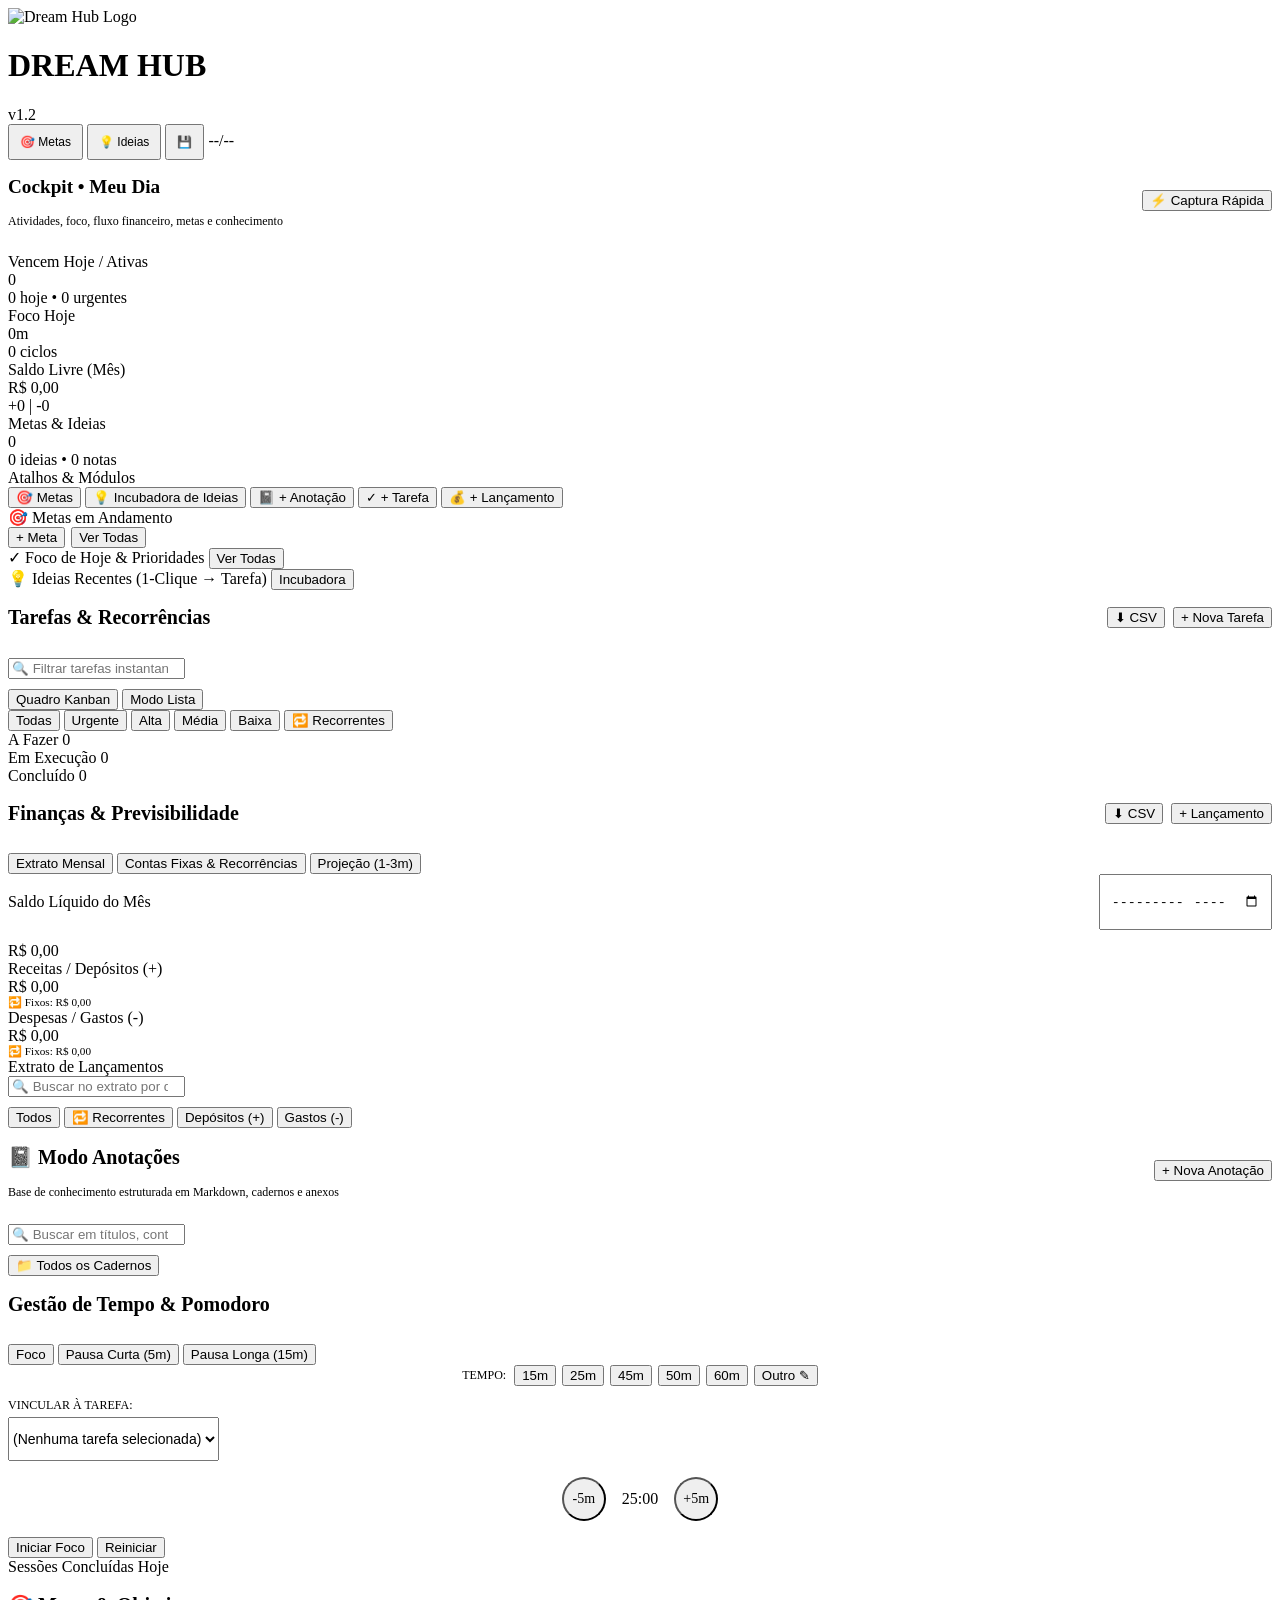
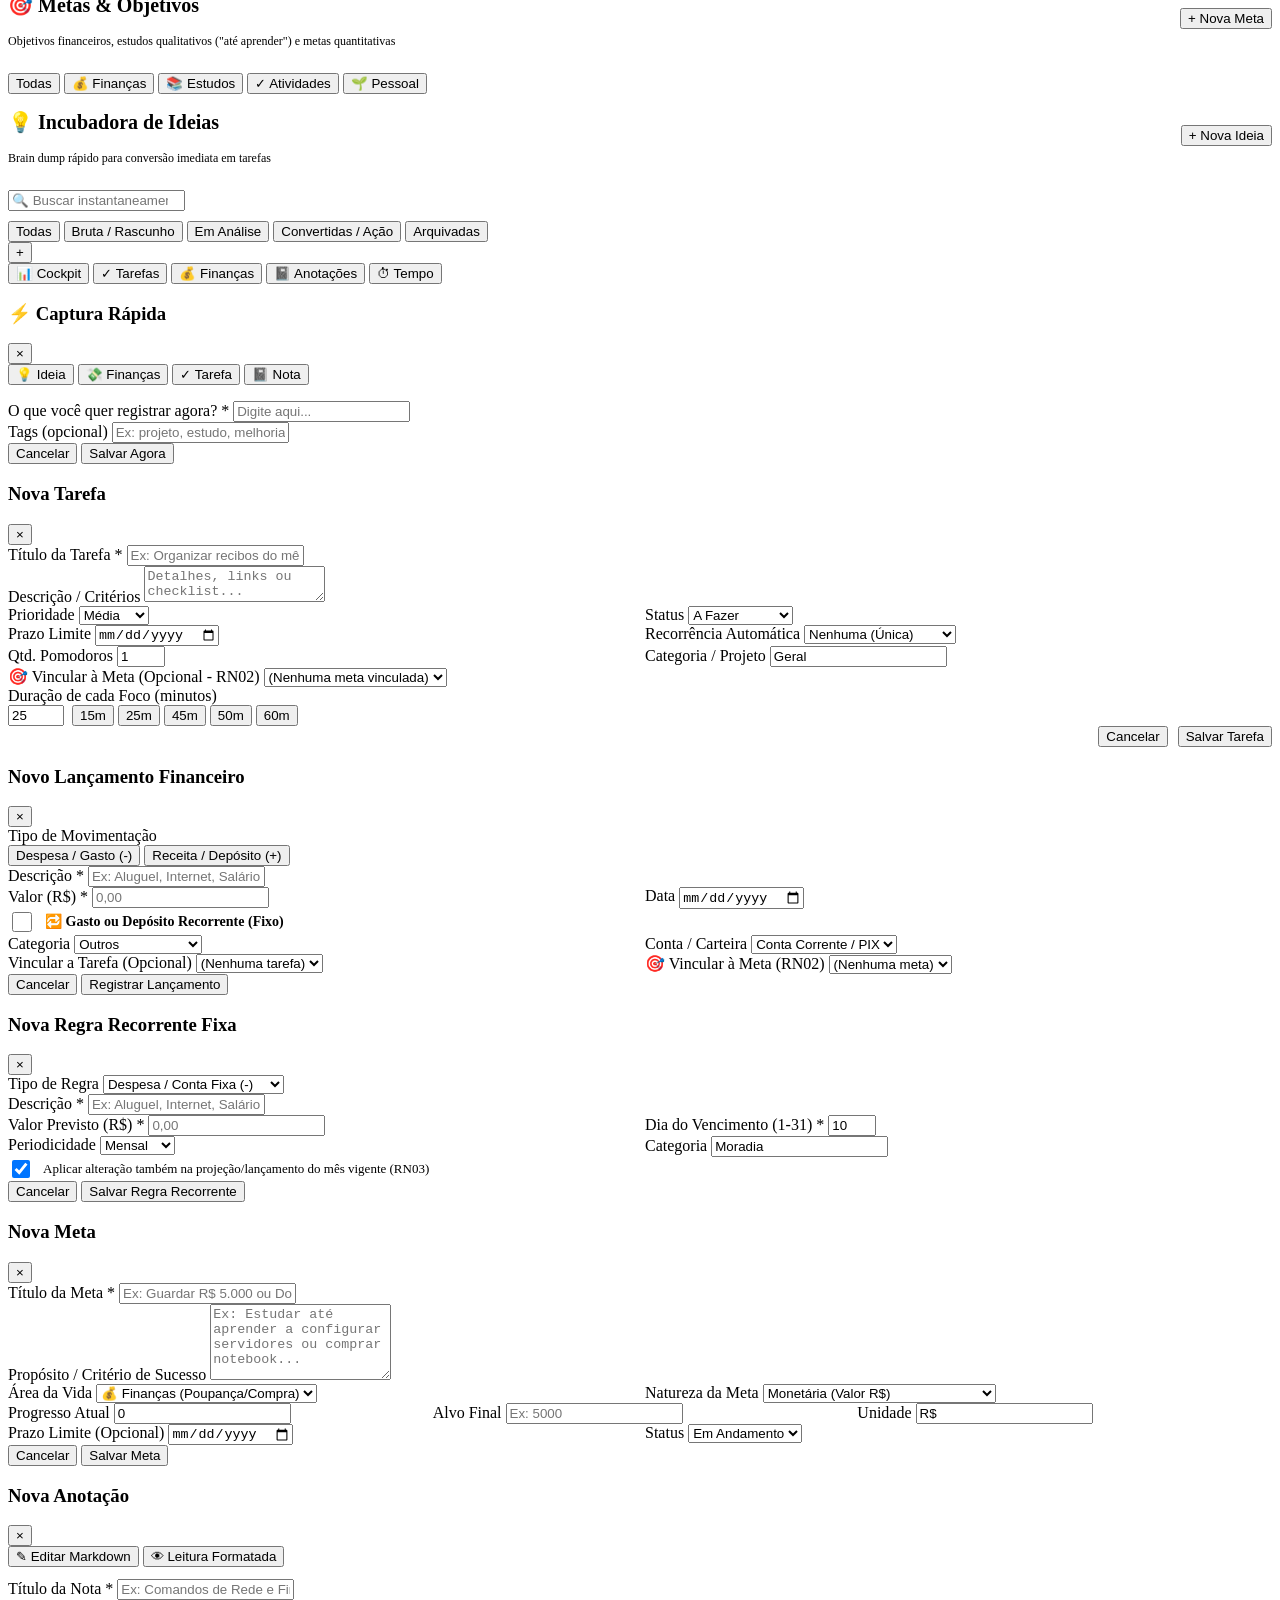
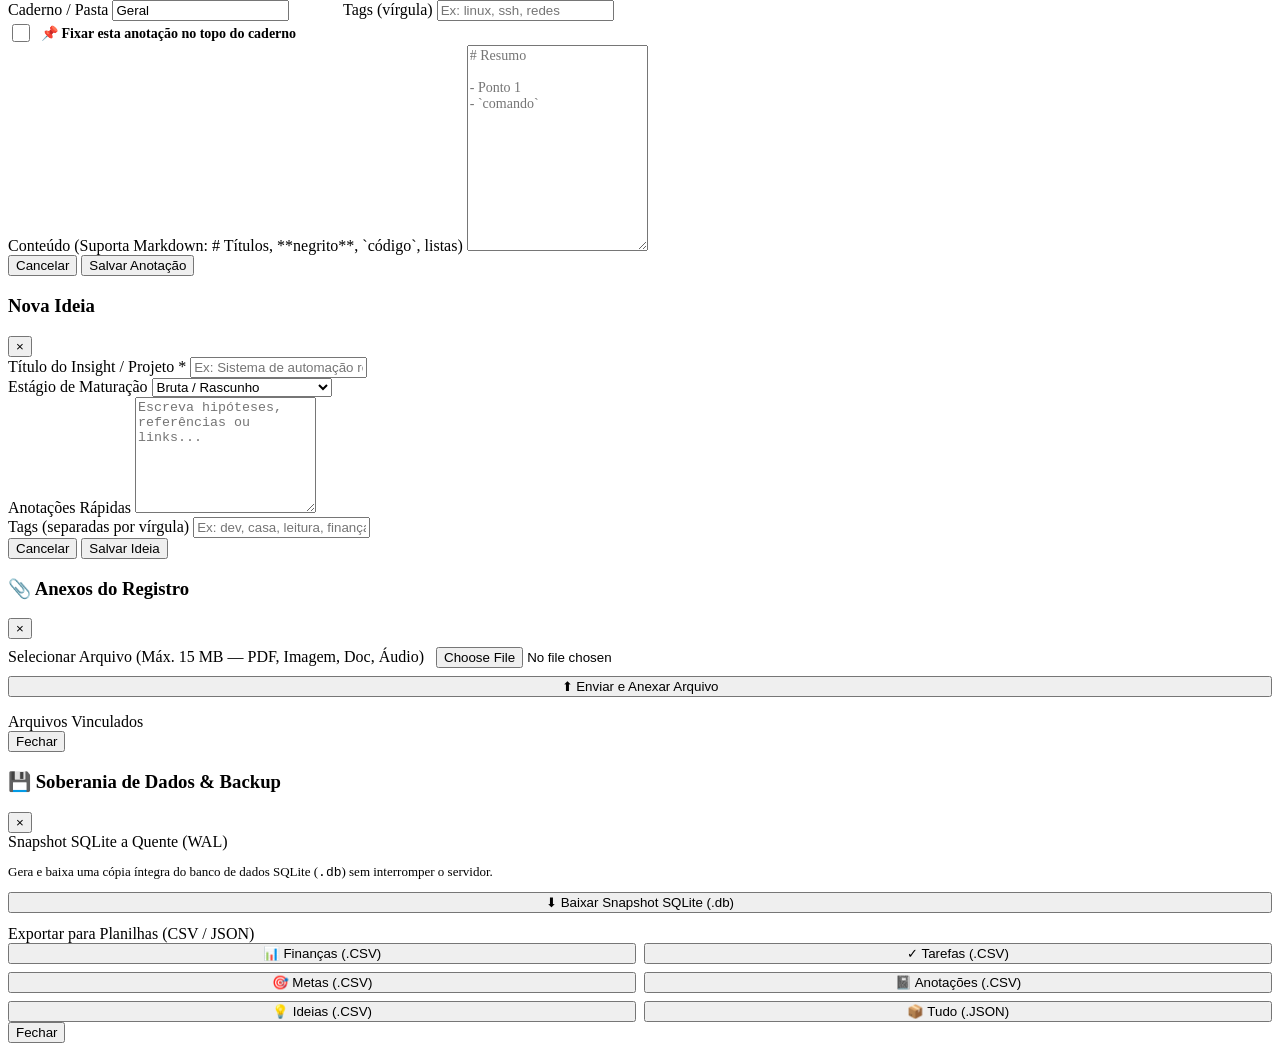
==== 1.2/frontend/index.html @ e822cb33 "feat: add Dream Hub v1.2.0 (Attachments, Goals, Notes Knowledge Base, Recurring Rules & 3m Cashflow " ====
<!DOCTYPE html>
<html lang="pt-BR">
<head>
  <meta charset="UTF-8">
  <meta name="viewport" content="width=device-width, initial-scale=1.0, maximum-scale=1.0, user-scalable=no, viewport-fit=cover">
  <title>Dream Hub v1.2 - Cockpit Pessoal</title>
  <link rel="manifest" href="/manifest.webmanifest">
  <meta name="theme-color" content="#000000">
  <meta name="description" content="Plataforma Local-First para Tarefas, Tempo, Finanças, Metas, Anotações e Ideias">
  <link rel="icon" type="image/svg+xml" href="/icons/icon.svg">
  <link rel="stylesheet" href="/css/style.css">
</head>
<body>

  <!-- Toast Notification -->
  <div id="toast-notification" class="toast-notification" role="status" aria-live="polite"></div>

  <!-- Top App Header -->
  <header class="app-header">
    <div class="brand-area" style="cursor:pointer;" onclick="App.navigateTo('overview')">
      <img src="/icons/icon.svg" alt="Dream Hub Logo" class="brand-logo">
      <h1 class="brand-title">DREAM HUB</h1>
      <span class="version-pill">v1.2</span>
    </div>
    <div class="header-status">
      <button class="btn btn-secondary btn-sm" style="min-height:36px; padding:0 10px; font-size:0.75rem;" onclick="App.navigateTo('goals')" title="Metas e Objetivos">🎯 Metas</button>
      <button class="btn btn-secondary btn-sm" style="min-height:36px; padding:0 10px; font-size:0.75rem;" onclick="App.navigateTo('ideas')" title="Incubadora de Ideias">💡 Ideias</button>
      <button class="btn btn-secondary btn-sm" style="min-height:36px; padding:0 10px; font-size:0.75rem;" onclick="App.openSystemModal()" title="Backup a quente e exportação CSV/JSON">💾</button>
      <span class="status-dot" id="status-indicator" title="Conexão com servidor local ativa"></span>
      <span class="date-display" id="header-date">--/--</span>
    </div>
  </header>

  <!-- Main Container -->
  <main class="main-content">

    <!-- 1. COCKPIT UNIFICADO "MEU DIA" -->
    <section id="view-overview" class="view-section active">
      <div style="display:flex; justify-content:space-between; align-items:center; margin-bottom:12px; gap:8px; flex-wrap:wrap;">
        <div>
          <h2 style="font-size:1.2rem; font-weight:700;">Cockpit • Meu Dia</h2>
          <p style="font-size:0.75rem; color:var(--text-muted);">Atividades, foco, fluxo financeiro, metas e conhecimento</p>
        </div>
        <button class="btn btn-primary btn-sm" onclick="App.openQuickCaptureModal()">⚡ Captura Rápida</button>
      </div>

      <div class="metrics-grid">
        <div class="metric-card metric-tasks" onclick="App.navigateTo('tasks')">
          <div class="metric-label">Vencem Hoje / Ativas</div>
          <div class="metric-value" id="ov-pending-tasks">0</div>
          <div class="metric-sub" id="ov-urgent-tasks">0 hoje • 0 urgentes</div>
        </div>
        <div class="metric-card metric-time" onclick="App.navigateTo('time')">
          <div class="metric-label">Foco Hoje</div>
          <div class="metric-value" id="ov-focus-min">0m</div>
          <div class="metric-sub" id="ov-focus-sessions">0 ciclos</div>
        </div>
        <div class="metric-card metric-finance" onclick="App.navigateTo('finance')">
          <div class="metric-label">Saldo Livre (Mês)</div>
          <div class="metric-value" id="ov-balance">R$ 0,00</div>
          <div class="metric-sub" id="ov-finance-flow">+0 | -0</div>
        </div>
        <div class="metric-card metric-ideas" onclick="App.navigateTo('goals')">
          <div class="metric-label">Metas & Ideias</div>
          <div class="metric-value" id="ov-goals-count">0</div>
          <div class="metric-sub" id="ov-ideas-sub">0 ideias • 0 notas</div>
        </div>
      </div>

      <!-- Quick Action Shortcuts (Includes Goals & Ideas per Section 6.1) -->
      <div class="card">
        <div class="card-title">Atalhos & Módulos</div>
        <div class="actions-bar" style="margin-bottom:0;">
          <button class="btn btn-goals btn-sm" onclick="App.navigateTo('goals')">🎯 Metas</button>
          <button class="btn btn-ideas btn-sm" onclick="App.navigateTo('ideas')">💡 Incubadora de Ideias</button>
          <button class="btn btn-notes btn-sm" onclick="App.openNoteModal()">📓 + Anotação</button>
          <button class="btn btn-tasks btn-sm" onclick="App.openTaskModal()">✓ + Tarefa</button>
          <button class="btn btn-finance btn-sm" onclick="App.openFinanceModal()">💰 + Lançamento</button>
        </div>
      </div>

      <!-- Active Goals Progress Card ([RF02], [RF03]) -->
      <div class="card">
        <div class="card-title">
          <span>🎯 Metas em Andamento</span>
          <div style="display:flex; gap:6px;">
            <button class="btn btn-goals btn-sm" onclick="App.openGoalModal()">+ Meta</button>
            <button class="btn btn-secondary btn-sm" onclick="App.navigateTo('goals')">Ver Todas</button>
          </div>
        </div>
        <div id="ov-goals-list">
          <div class="skeleton"></div>
        </div>
      </div>

      <!-- Tasks Due Today & Urgent Priorities -->
      <div class="card">
        <div class="card-title">
          <span>✓ Foco de Hoje & Prioridades</span>
          <button class="btn btn-secondary btn-sm" onclick="App.navigateTo('tasks')">Ver Todas</button>
        </div>
        <div id="ov-urgent-list">
          <div class="skeleton"></div>
          <div class="skeleton"></div>
        </div>
      </div>

      <!-- Recent Ideas for 1-Click Conversion -->
      <div class="card">
        <div class="card-title">
          <span>💡 Ideias Recentes (1-Clique → Tarefa)</span>
          <button class="btn btn-secondary btn-sm" onclick="App.navigateTo('ideas')">Incubadora</button>
        </div>
        <div id="ov-recent-ideas">
          <div class="skeleton"></div>
        </div>
      </div>
    </section>

    <!-- 2. TAREFAS E RECORRÊNCIAS (TASKS) -->
    <section id="view-tasks" class="view-section">
      <div style="display:flex; justify-content:space-between; align-items:center; margin-bottom:12px; gap:8px; flex-wrap:wrap;">
        <h2 style="font-size:1.25rem; font-weight:700;">Tarefas & Recorrências</h2>
        <div style="display:flex; gap:8px;">
          <button class="btn btn-secondary btn-sm" onclick="App.exportData('tasks', 'csv')" title="Exportar Tarefas em CSV">⬇ CSV</button>
          <button class="btn btn-tasks" onclick="App.openTaskModal()">+ Nova Tarefa</button>
        </div>
      </div>

      <div class="form-group" style="margin-bottom:10px;">
        <input type="search" id="tasks-search-input" class="form-input" placeholder="🔍 Filtrar tarefas instantaneamente por título, categoria ou nota..." oninput="App.searchTasksClientSide(this.value)">
      </div>

      <div class="view-switch">
        <button class="switch-btn active" id="btn-kanban-mode" onclick="App.setTaskMode('kanban')">Quadro Kanban</button>
        <button class="switch-btn" id="btn-list-mode" onclick="App.setTaskMode('list')">Modo Lista</button>
      </div>

      <div class="actions-bar" id="task-filter-bar">
        <button class="stage-pill active" onclick="App.filterTasks('priority', 'all', this)">Todas</button>
        <button class="stage-pill" onclick="App.filterTasks('priority', 'urgent', this)">Urgente</button>
        <button class="stage-pill" onclick="App.filterTasks('priority', 'high', this)">Alta</button>
        <button class="stage-pill" onclick="App.filterTasks('priority', 'medium', this)">Média</button>
        <button class="stage-pill" onclick="App.filterTasks('priority', 'low', this)">Baixa</button>
        <button class="stage-pill" onclick="App.filterTasks('priority', 'recurring', this)">🔁 Recorrentes</button>
      </div>

      <div id="tasks-kanban-container" class="kanban-board">
        <div class="kanban-col" id="col-todo">
          <div class="col-header">
            <span>A Fazer</span>
            <span class="col-count" id="count-todo">0</span>
          </div>
          <div class="col-tasks" id="tasks-list-todo"></div>
        </div>

        <div class="kanban-col" id="col-in_progress">
          <div class="col-header">
            <span>Em Execução</span>
            <span class="col-count" id="count-in_progress">0</span>
          </div>
          <div class="col-tasks" id="tasks-list-in_progress"></div>
        </div>

        <div class="kanban-col" id="col-done">
          <div class="col-header">
            <span>Concluído</span>
            <span class="col-count" id="count-done">0</span>
          </div>
          <div class="col-tasks" id="tasks-list-done"></div>
        </div>
      </div>

      <div id="tasks-flat-container" style="display:none;"></div>
    </section>

    <!-- 3. GESTÃO FINANCEIRA COM SUB-ABAS (Section 6.2: Extrato | Contas Fixas | Projeção) -->
    <section id="view-finance" class="view-section">
      <div style="display:flex; justify-content:space-between; align-items:center; margin-bottom:12px; gap:8px; flex-wrap:wrap;">
        <h2 style="font-size:1.25rem; font-weight:700;">Finanças & Previsibilidade</h2>
        <div style="display:flex; gap:8px;">
          <button class="btn btn-secondary btn-sm" onclick="App.exportData('finance', 'csv')">⬇ CSV</button>
          <button class="btn btn-finance" onclick="App.openFinanceModal()">+ Lançamento</button>
        </div>
      </div>

      <!-- Segmented Control Sub-Tabs (Section 6.2) -->
      <div class="view-switch">
        <button class="switch-btn active" id="fin-tab-extrato" onclick="App.setFinanceSubTab('extrato')">Extrato Mensal</button>
        <button class="switch-btn" id="fin-tab-recorrencias" onclick="App.setFinanceSubTab('recorrencias')">Contas Fixas & Recorrências</button>
        <button class="switch-btn" id="fin-tab-projecao" onclick="App.setFinanceSubTab('projecao')">Projeção (1-3m)</button>
      </div>

      <!-- SUB-ABA 1: EXTRATO MENSAL -->
      <div id="fin-subview-extrato">
        <div class="finance-balance-card">
          <div style="display:flex; justify-content:space-between; align-items:center; margin-bottom:12px;">
            <span class="balance-title">Saldo Líquido do Mês</span>
            <input type="month" id="finance-month-input" class="form-input" style="width:auto; min-height:44px; padding:4px 10px;" onchange="App.loadFinanceData()">
          </div>
          <div class="balance-amount" id="fin-net-balance">R$ 0,00</div>
          <div class="balance-flow">
            <div class="flow-col">
              <div class="flow-label">Receitas / Depósitos (+)</div>
              <div class="flow-val flow-income" id="fin-total-income">R$ 0,00</div>
              <div style="font-size:0.7rem; color:var(--text-muted);" id="fin-rec-income-sub">🔁 Fixos: R$ 0,00</div>
            </div>
            <div class="flow-col">
              <div class="flow-label">Despesas / Gastos (-)</div>
              <div class="flow-val flow-expense" id="fin-total-expense">R$ 0,00</div>
              <div style="font-size:0.7rem; color:var(--text-muted);" id="fin-rec-expense-sub">🔁 Fixos: R$ 0,00</div>
            </div>
          </div>
        </div>

        <div class="card" id="finance-breakdown-card" style="display:none;">
          <div class="card-title">Despesas por Categoria</div>
          <div id="fin-categories-list" style="display:flex; flex-direction:column; gap:8px;"></div>
        </div>

        <div class="card">
          <div class="card-title">Extrato de Lançamentos</div>
          <div class="form-group" style="margin-bottom:10px;">
            <input type="search" id="finance-search-input" class="form-input" placeholder="🔍 Buscar no extrato por descrição, categoria ou conta..." oninput="App.searchFinanceClientSide(this.value)">
          </div>
          <div class="actions-bar" id="finance-filter-bar">
            <button class="stage-pill active" onclick="App.filterFinance('all', this)">Todos</button>
            <button class="stage-pill" onclick="App.filterFinance('recurring', this)">🔁 Recorrentes</button>
            <button class="stage-pill" onclick="App.filterFinance('income', this)">Depósitos (+)</button>
            <button class="stage-pill" onclick="App.filterFinance('expense', this)">Gastos (-)</button>
          </div>
          <div id="finance-transactions-list">
            <div class="skeleton"></div>
          </div>
        </div>
      </div>

      <!-- SUB-ABA 2: CONTAS FIXAS & RECORRÊNCIAS ([RF05], [RF06]) -->
      <div id="fin-subview-recorrencias" style="display:none;">
        <div class="card">
          <div class="card-title">
            <span>🔁 Contratos & Regras Recorrentes</span>
            <button class="btn btn-finance btn-sm" onclick="App.openRecurringRuleModal()">+ Nova Regra Fixa</button>
          </div>
          <p style="font-size:0.8125rem; color:var(--text-secondary); margin-bottom:12px;">
            Visualize todas as contas fixas e depósitos recorrentes (mesmo com vencimento futuro no mês), edite valores/datas antecipadamente ou pause regras sem afetar o histórico passado.
          </p>
          <div id="fin-rules-list">
            <div class="skeleton"></div>
          </div>
        </div>
      </div>

      <!-- SUB-ABA 3: PROJEÇÃO DE CAIXA FUTURO ([RF07]) -->
      <div id="fin-subview-projecao" style="display:none;">
        <div class="card">
          <div class="card-title">
            <span>📈 Simulador de Fluxo de Caixa Futuro (D+30, D+60, D+90)</span>
            <button class="btn btn-secondary btn-sm" onclick="App.loadFinanceProjection()">Atualizar</button>
          </div>
          <p style="font-size:0.8125rem; color:var(--text-secondary); margin-bottom:12px;">
            Cálculo dinâmico: <strong>Receitas Previstas - Contas Fixas Agendadas = Saldo Livre Projetado</strong> para os próximos 3 meses.
          </p>
          <div id="fin-projection-container">
            <div class="skeleton"></div>
          </div>
        </div>
      </div>
    </section>

    <!-- 4. MODO ANOTAÇÕES / KNOWLEDGE BASE ([PONTO 3] / [RF04] / Section 6.3) -->
    <section id="view-notes" class="view-section">
      <div style="display:flex; justify-content:space-between; align-items:center; margin-bottom:12px; gap:8px; flex-wrap:wrap;">
        <div>
          <h2 style="font-size:1.25rem; font-weight:700;">📓 Modo Anotações</h2>
          <p style="font-size:0.75rem; color:var(--text-muted);">Base de conhecimento estruturada em Markdown, cadernos e anexos</p>
        </div>
        <button class="btn btn-notes" onclick="App.openNoteModal()">+ Nova Anotação</button>
      </div>

      <div class="form-group" style="margin-bottom:10px;">
        <input type="search" id="notes-search-input" class="form-input" placeholder="🔍 Buscar em títulos, conteúdo Markdown, pastas ou #tags..." oninput="App.searchNotesClientSide(this.value)">
      </div>

      <!-- Folder / Notebook Filter Bar -->
      <div class="actions-bar" id="notes-folder-bar">
        <button class="stage-pill active" onclick="App.filterNotesByFolder('all', this)">📁 Todos os Cadernos</button>
      </div>

      <div id="notes-list-container">
        <div class="skeleton"></div>
      </div>
    </section>

    <!-- 5. TEMPO & POMODORO (TIME) -->
    <section id="view-time" class="view-section">
      <div style="display:flex; justify-content:space-between; align-items:center; margin-bottom:12px;">
        <h2 style="font-size:1.25rem; font-weight:700;">Gestão de Tempo & Pomodoro</h2>
      </div>

      <div class="timer-container">
        <div class="timer-mode-selector">
          <button class="timer-mode-btn active" id="btn-mode-focus" onclick="App.setTimerMode('focus')">Foco</button>
          <button class="timer-mode-btn" id="btn-mode-short" onclick="App.setTimerMode('short_break')">Pausa Curta (5m)</button>
          <button class="timer-mode-btn" id="btn-mode-long" onclick="App.setTimerMode('long_break')">Pausa Longa (15m)</button>
        </div>

        <div id="focus-durations-bar" style="display:flex; gap:6px; flex-wrap:wrap; justify-content:center; align-items:center; margin-bottom:12px;">
          <span style="font-size:0.75rem; color:var(--text-muted); margin-right:2px;">TEMPO:</span>
          <button class="stage-pill" id="dur-pill-15" onclick="App.setCustomFocusDuration(15)">15m</button>
          <button class="stage-pill active" id="dur-pill-25" onclick="App.setCustomFocusDuration(25)">25m</button>
          <button class="stage-pill" id="dur-pill-45" onclick="App.setCustomFocusDuration(45)">45m</button>
          <button class="stage-pill" id="dur-pill-50" onclick="App.setCustomFocusDuration(50)">50m</button>
          <button class="stage-pill" id="dur-pill-60" onclick="App.setCustomFocusDuration(60)">60m</button>
          <button class="stage-pill" id="dur-pill-custom" onclick="App.promptCustomDuration()">Outro ✎</button>
        </div>

        <div class="timer-task-linked" style="width:100%; max-width:400px; margin-bottom:16px;">
          <div style="display:flex; justify-content:space-between; align-items:center; margin-bottom:4px;">
            <label for="timer-task-select" style="font-size:0.75rem; color:var(--text-muted);">VINCULAR À TAREFA:</label>
            <span id="timer-task-duration-badge" style="font-size:0.75rem; color:var(--accent-time); font-weight:600;"></span>
          </div>
          <select id="timer-task-select" class="form-select" style="min-height:44px; font-size:0.875rem;" onchange="App.onTaskSelectedForTimer(this.value)">
            <option value="">(Nenhuma tarefa selecionada)</option>
          </select>
        </div>

        <div style="display:flex; align-items:center; justify-content:center; gap:16px; margin: 4px 0 16px 0;">
          <button class="btn btn-secondary btn-sm" style="min-height:44px; min-width:44px; font-family:var(--font-mono); font-size:0.875rem; border-radius:50%;" title="Reduzir 5 minutos" onclick="App.adjustTimerDuration(-5)">-5m</button>
          <div class="timer-clock" id="timer-display" style="margin:0;">25:00</div>
          <button class="btn btn-secondary btn-sm" style="min-height:44px; min-width:44px; font-family:var(--font-mono); font-size:0.875rem; border-radius:50%;" title="Adicionar 5 minutos" onclick="App.adjustTimerDuration(5)">+5m</button>
        </div>

        <div class="timer-controls">
          <button class="btn btn-time" id="btn-timer-toggle" onclick="App.toggleTimer()">Iniciar Foco</button>
          <button class="btn btn-secondary" onclick="App.resetTimer()">Reiniciar</button>
        </div>
      </div>

      <div class="card">
        <div class="card-title">Sessões Concluídas Hoje</div>
        <div id="time-sessions-list">
          <div class="skeleton"></div>
        </div>
      </div>
    </section>

    <!-- 6. MÓDULO TRANSVERSAL DE METAS (GOALS & MILESTONES - [PONTO 2]) -->
    <section id="view-goals" class="view-section">
      <div style="display:flex; justify-content:space-between; align-items:center; margin-bottom:12px; gap:8px; flex-wrap:wrap;">
        <div>
          <h2 style="font-size:1.25rem; font-weight:700;">🎯 Metas & Objetivos</h2>
          <p style="font-size:0.75rem; color:var(--text-muted);">Objetivos financeiros, estudos qualitativos ("até aprender") e metas quantitativas</p>
        </div>
        <button class="btn btn-goals" onclick="App.openGoalModal()">+ Nova Meta</button>
      </div>

      <div class="actions-bar" id="goals-filter-bar">
        <button class="stage-pill active" onclick="App.filterGoals('all', this)">Todas</button>
        <button class="stage-pill" onclick="App.filterGoals('financas', this)">💰 Finanças</button>
        <button class="stage-pill" onclick="App.filterGoals('estudos', this)">📚 Estudos</button>
        <button class="stage-pill" onclick="App.filterGoals('atividades', this)">✓ Atividades</button>
        <button class="stage-pill" onclick="App.filterGoals('pessoal', this)">🌱 Pessoal</button>
      </div>

      <div id="goals-list-container">
        <div class="skeleton"></div>
      </div>
    </section>

    <!-- 7. INCUBADORA DE IDEIAS (IDEAS) -->
    <section id="view-ideas" class="view-section">
      <div style="display:flex; justify-content:space-between; align-items:center; margin-bottom:12px;">
        <div>
          <h2 style="font-size:1.25rem; font-weight:700;">💡 Incubadora de Ideias</h2>
          <p style="font-size:0.75rem; color:var(--text-muted);">Brain dump rápido para conversão imediata em tarefas</p>
        </div>
        <button class="btn btn-ideas" onclick="App.openIdeaModal()">+ Nova Ideia</button>
      </div>

      <div class="form-group" style="margin-bottom:10px;">
        <input type="search" id="ideas-search-input" class="form-input" placeholder="🔍 Buscar instantaneamente por ideias, notas ou #tags..." oninput="App.searchIdeas(this.value)">
      </div>

      <div class="ideas-filter-bar">
        <button class="stage-pill active" onclick="App.filterIdeas('all', this)">Todas</button>
        <button class="stage-pill" onclick="App.filterIdeas('raw', this)">Bruta / Rascunho</button>
        <button class="stage-pill" onclick="App.filterIdeas('evaluating', this)">Em Análise</button>
        <button class="stage-pill" onclick="App.filterIdeas('in_action', this)">Convertidas / Ação</button>
        <button class="stage-pill" onclick="App.filterIdeas('archived', this)">Arquivadas</button>
      </div>

      <div id="ideas-list-container">
        <div class="skeleton"></div>
      </div>
    </section>

  </main>

  <!-- Global Floating Action Button for Quick Capture -->
  <button class="fab-quick-capture" onclick="App.openQuickCaptureModal()" title="Captura Rápida" aria-label="Captura Rápida">+</button>

  <!-- Bottom Navigation Bar (Section 6.1: Cockpit | Tarefas | Finanças | Anotações | Tempo) -->
  <nav class="bottom-nav">
    <button class="nav-item nav-overview active" onclick="App.navigateTo('overview')">
      <span class="nav-icon">📊</span>
      <span class="nav-label">Cockpit</span>
    </button>
    <button class="nav-item nav-tasks" onclick="App.navigateTo('tasks')">
      <span class="nav-icon">✓</span>
      <span class="nav-label">Tarefas</span>
    </button>
    <button class="nav-item nav-finance" onclick="App.navigateTo('finance')">
      <span class="nav-icon">💰</span>
      <span class="nav-label">Finanças</span>
    </button>
    <button class="nav-item nav-notes" onclick="App.navigateTo('notes')">
      <span class="nav-icon">📓</span>
      <span class="nav-label">Anotações</span>
    </button>
    <button class="nav-item nav-time" onclick="App.navigateTo('time')">
      <span class="nav-icon">⏱</span>
      <span class="nav-label">Tempo</span>
    </button>
  </nav>

  <!-- ======================== MODALS ======================== -->

  <!-- Modal Global: Zero-Friction Quick Capture -->
  <div id="modal-quick-capture" class="modal-overlay">
    <div class="modal-container">
      <div class="modal-header">
        <h3 class="modal-title">⚡ Captura Rápida</h3>
        <button class="modal-close" onclick="App.closeModals()">&times;</button>
      </div>

      <div class="view-switch" style="margin-bottom:16px;">
        <button type="button" class="switch-btn active" id="qc-tab-idea" onclick="App.setQuickCaptureTab('idea')">💡 Ideia</button>
        <button type="button" class="switch-btn" id="qc-tab-finance" onclick="App.setQuickCaptureTab('finance')">💸 Finanças</button>
        <button type="button" class="switch-btn" id="qc-tab-task" onclick="App.setQuickCaptureTab('task')">✓ Tarefa</button>
        <button type="button" class="switch-btn" id="qc-tab-note" onclick="App.setQuickCaptureTab('note')">📓 Nota</button>
      </div>

      <form id="form-quick-capture" onsubmit="App.submitQuickCapture(event)">
        <div class="form-group">
          <label class="form-label" id="qc-main-label" for="qc-main-input">O que você quer registrar agora? *</label>
          <input type="text" id="qc-main-input" class="form-input" required placeholder="Digite aqui...">
        </div>

        <div id="qc-finance-fields" style="display:none;">
          <div style="display:grid; grid-template-columns:1fr 1fr; gap:10px;">
            <div class="form-group">
              <label class="form-label" for="qc-amount-input">Valor (R$) *</label>
              <input type="number" step="0.01" min="0.01" id="qc-amount-input" class="form-input" placeholder="0,00">
            </div>
            <div class="form-group">
              <label class="form-label" for="qc-fin-type">Tipo</label>
              <select id="qc-fin-type" class="form-select">
                <option value="expense" selected>Despesa / Gasto (-)</option>
                <option value="income">Depósito / Receita (+)</option>
              </select>
            </div>
          </div>
          <div class="recurring-box">
            <label style="display:flex; align-items:center; gap:10px; cursor:pointer; font-size:0.875rem; font-weight:600;">
              <input type="checkbox" id="qc-fin-recurring" style="width:20px; height:20px;">
              <span>🔁 Tornar este Gasto / Depósito Recorrente (Mensal)</span>
            </label>
          </div>
        </div>

        <div id="qc-task-fields" style="display:none;">
          <div style="display:grid; grid-template-columns:1fr 1fr; gap:10px;">
            <div class="form-group">
              <label class="form-label" for="qc-task-priority">Prioridade</label>
              <select id="qc-task-priority" class="form-select">
                <option value="high">Alta</option>
                <option value="medium" selected>Média</option>
                <option value="urgent">Urgente</option>
                <option value="low">Baixa</option>
              </select>
            </div>
            <div class="form-group">
              <label class="form-label" for="qc-task-recurrence">Recorrência</label>
              <select id="qc-task-recurrence" class="form-select">
                <option value="nenhuma" selected>Nenhuma</option>
                <option value="diaria">🔁 Diária</option>
                <option value="semanal">🔁 Semanal</option>
                <option value="mensal">🔁 Mensal</option>
              </select>
            </div>
          </div>
        </div>

        <div id="qc-note-fields" style="display:none;">
          <div class="form-group">
            <label class="form-label" for="qc-note-content">Conteúdo Markdown</label>
            <textarea id="qc-note-content" class="form-textarea" placeholder="Escreva sua anotação estruturada..."></textarea>
          </div>
        </div>

        <div id="qc-idea-fields">
          <div class="form-group">
            <label class="form-label" for="qc-idea-tags">Tags (opcional)</label>
            <input type="text" id="qc-idea-tags" class="form-input" placeholder="Ex: projeto, estudo, melhoria">
          </div>
        </div>

        <div class="modal-footer">
          <button type="button" class="btn btn-secondary" onclick="App.closeModals()">Cancelar</button>
          <button type="submit" class="btn btn-primary">Salvar Agora</button>
        </div>
      </form>
    </div>
  </div>

  <!-- Modal: Nova / Editar Tarefa -->
  <div id="modal-task" class="modal-overlay">
    <div class="modal-container">
      <div class="modal-header">
        <h3 class="modal-title" id="modal-task-title">Nova Tarefa</h3>
        <button class="modal-close" onclick="App.closeModals()">&times;</button>
      </div>
      <form id="form-task" onsubmit="App.saveTask(event)">
        <input type="hidden" id="task-id">
        <div class="form-group">
          <label class="form-label" for="task-title-input">Título da Tarefa *</label>
          <input type="text" id="task-title-input" class="form-input" required placeholder="Ex: Organizar recibos do mês">
        </div>
        <div class="form-group">
          <label class="form-label" for="task-desc-input">Descrição / Critérios</label>
          <textarea id="task-desc-input" class="form-textarea" placeholder="Detalhes, links ou checklist..."></textarea>
        </div>
        <div style="display:grid; grid-template-columns:1fr 1fr; gap:10px;">
          <div class="form-group">
            <label class="form-label" for="task-priority-select">Prioridade</label>
            <select id="task-priority-select" class="form-select">
              <option value="low">Baixa</option>
              <option value="medium" selected>Média</option>
              <option value="high">Alta</option>
              <option value="urgent">Urgente</option>
            </select>
          </div>
          <div class="form-group">
            <label class="form-label" for="task-status-select">Status</label>
            <select id="task-status-select" class="form-select">
              <option value="todo" selected>A Fazer</option>
              <option value="in_progress">Em Execução</option>
              <option value="done">Concluído</option>
            </select>
          </div>
        </div>
        <div style="display:grid; grid-template-columns:1fr 1fr; gap:10px;">
          <div class="form-group">
            <label class="form-label" for="task-due-input">Prazo Limite</label>
            <input type="date" id="task-due-input" class="form-input">
          </div>
          <div class="form-group">
            <label class="form-label" for="task-recurrence-select">Recorrência Automática</label>
            <select id="task-recurrence-select" class="form-select">
              <option value="nenhuma" selected>Nenhuma (Única)</option>
              <option value="diaria">🔁 Diária (+1 dia)</option>
              <option value="semanal">🔁 Semanal (+7 dias)</option>
              <option value="mensal">🔁 Mensal (+1 mês)</option>
            </select>
          </div>
        </div>
        <div style="display:grid; grid-template-columns:1fr 1fr; gap:10px;">
          <div class="form-group">
            <label class="form-label" for="task-pomodoros-input">Qtd. Pomodoros</label>
            <input type="number" id="task-pomodoros-input" class="form-input" min="1" max="50" value="1">
          </div>
          <div class="form-group">
            <label class="form-label" for="task-category-input">Categoria / Projeto</label>
            <input type="text" id="task-category-input" class="form-input" placeholder="Ex: Trabalho, Casa" value="Geral">
          </div>
        </div>
        <div class="form-group">
          <label class="form-label" for="task-goal-select">🎯 Vincular à Meta (Opcional - RN02)</label>
          <select id="task-goal-select" class="form-select">
            <option value="">(Nenhuma meta vinculada)</option>
          </select>
        </div>
        <div class="form-group">
          <label class="form-label" for="task-duration-input">Duração de cada Foco (minutos)</label>
          <div style="display:flex; gap:8px; align-items:center; flex-wrap:wrap;">
            <input type="number" id="task-duration-input" class="form-input" min="1" max="180" value="25" style="max-width:110px;">
            <div style="display:flex; gap:4px; flex-wrap:wrap;">
              <button type="button" class="btn btn-secondary btn-sm" onclick="document.getElementById('task-duration-input').value=15">15m</button>
              <button type="button" class="btn btn-secondary btn-sm" onclick="document.getElementById('task-duration-input').value=25">25m</button>
              <button type="button" class="btn btn-secondary btn-sm" onclick="document.getElementById('task-duration-input').value=45">45m</button>
              <button type="button" class="btn btn-secondary btn-sm" onclick="document.getElementById('task-duration-input').value=50">50m</button>
              <button type="button" class="btn btn-secondary btn-sm" onclick="document.getElementById('task-duration-input').value=60">60m</button>
            </div>
          </div>
        </div>
        <div class="modal-footer" style="display:flex; justify-content:space-between; align-items:center;">
          <button type="button" class="btn btn-danger btn-sm" id="btn-delete-task-modal" style="display:none;" onclick="App.deleteCurrentModalTask()">🗑 Excluir</button>
          <div style="display:flex; gap:10px; margin-left:auto;">
            <button type="button" class="btn btn-secondary" onclick="App.closeModals()">Cancelar</button>
            <button type="submit" class="btn btn-tasks">Salvar Tarefa</button>
          </div>
        </div>
      </form>
    </div>
  </div>

  <!-- Modal: Nova Transação Financeira -->
  <div id="modal-finance" class="modal-overlay">
    <div class="modal-container">
      <div class="modal-header">
        <h3 class="modal-title" id="modal-finance-title">Novo Lançamento Financeiro</h3>
        <button class="modal-close" onclick="App.closeModals()">&times;</button>
      </div>
      <form id="form-finance" onsubmit="App.saveTransaction(event)">
        <div class="form-group">
          <label class="form-label">Tipo de Movimentação</label>
          <div class="view-switch">
            <button type="button" class="switch-btn active" id="btn-txn-expense" onclick="App.setTxnType('expense')">Despesa / Gasto (-)</button>
            <button type="button" class="switch-btn" id="btn-txn-income" onclick="App.setTxnType('income')">Receita / Depósito (+)</button>
          </div>
        </div>
        <div class="form-group">
          <label class="form-label" for="fin-desc-input">Descrição *</label>
          <input type="text" id="fin-desc-input" class="form-input" required placeholder="Ex: Aluguel, Internet, Salário, Depósito Mensal">
        </div>
        <div style="display:grid; grid-template-columns:1fr 1fr; gap:10px;">
          <div class="form-group">
            <label class="form-label" for="fin-amount-input">Valor (R$) *</label>
            <input type="number" step="0.01" min="0.01" id="fin-amount-input" class="form-input" required placeholder="0,00">
          </div>
          <div class="form-group">
            <label class="form-label" for="fin-date-input">Data</label>
            <input type="date" id="fin-date-input" class="form-input" required>
          </div>
        </div>

        <div class="recurring-box">
          <div style="display:flex; justify-content:space-between; align-items:center; gap:10px; flex-wrap:wrap;">
            <label style="display:flex; align-items:center; gap:10px; cursor:pointer; font-size:0.875rem; font-weight:600; color:var(--text-primary);">
              <input type="checkbox" id="fin-recurring-check" style="width:20px; height:20px;" onchange="document.getElementById('fin-recurrence-freq-wrap').style.display = this.checked ? 'block' : 'none'">
              <span>🔁 Gasto ou Depósito Recorrente (Fixo)</span>
            </label>
            <div id="fin-recurrence-freq-wrap" style="display:none;">
              <select id="fin-recurrence-select" class="form-select" style="min-height:38px; padding:4px 10px; font-size:0.8125rem;">
                <option value="mensal" selected>Mensal (Todo mês)</option>
                <option value="semanal">Semanal</option>
                <option value="anual">Anual</option>
              </select>
            </div>
          </div>
        </div>

        <div style="display:grid; grid-template-columns:1fr 1fr; gap:10px;">
          <div class="form-group">
            <label class="form-label" for="fin-category-select">Categoria</label>
            <select id="fin-category-select" class="form-select">
              <option value="Alimentação">Alimentação</option>
              <option value="Moradia">Moradia</option>
              <option value="Transporte">Transporte</option>
              <option value="Lazer">Lazer</option>
              <option value="Saúde">Saúde</option>
              <option value="Salário">Salário / Depósito</option>
              <option value="Investimento">Investimento</option>
              <option value="Educação">Educação</option>
              <option value="Infraestrutura">Infraestrutura</option>
              <option value="Outros" selected>Outros</option>
            </select>
          </div>
          <div class="form-group">
            <label class="form-label" for="fin-account-select">Conta / Carteira</label>
            <select id="fin-account-select" class="form-select">
              <option value="Carteira">Carteira (Dinheiro)</option>
              <option value="Conta Corrente" selected>Conta Corrente / PIX</option>
              <option value="Cartão de Crédito">Cartão de Crédito</option>
              <option value="Reserva">Reserva / Poupança</option>
            </select>
          </div>
        </div>

        <div style="display:grid; grid-template-columns:1fr 1fr; gap:10px;">
          <div class="form-group">
            <label class="form-label" for="fin-task-select">Vincular a Tarefa (Opcional)</label>
            <select id="fin-task-select" class="form-select">
              <option value="">(Nenhuma tarefa)</option>
            </select>
          </div>
          <div class="form-group">
            <label class="form-label" for="fin-goal-select">🎯 Vincular à Meta (RN02)</label>
            <select id="fin-goal-select" class="form-select">
              <option value="">(Nenhuma meta)</option>
            </select>
          </div>
        </div>

        <div class="modal-footer">
          <button type="button" class="btn btn-secondary" onclick="App.closeModals()">Cancelar</button>
          <button type="submit" class="btn btn-finance">Registrar Lançamento</button>
        </div>
      </form>
    </div>
  </div>

  <!-- Modal: Regra / Contrato Recorrente ([RF05], [RF06], RN03) -->
  <div id="modal-recurring-rule" class="modal-overlay">
    <div class="modal-container">
      <div class="modal-header">
        <h3 class="modal-title" id="modal-rule-title">Nova Regra Recorrente Fixa</h3>
        <button class="modal-close" onclick="App.closeModals()">&times;</button>
      </div>
      <form id="form-recurring-rule" onsubmit="App.saveRecurringRule(event)">
        <input type="hidden" id="rule-id">
        <div class="form-group">
          <label class="form-label">Tipo de Regra</label>
          <select id="rule-type-select" class="form-select">
            <option value="despesa" selected>Despesa / Conta Fixa (-)</option>
            <option value="receita">Receita / Depósito Fixo (+)</option>
          </select>
        </div>
        <div class="form-group">
          <label class="form-label" for="rule-desc-input">Descrição *</label>
          <input type="text" id="rule-desc-input" class="form-input" required placeholder="Ex: Aluguel, Internet, Salário Mensal">
        </div>
        <div style="display:grid; grid-template-columns:1fr 1fr; gap:10px;">
          <div class="form-group">
            <label class="form-label" for="rule-amount-input">Valor Previsto (R$) *</label>
            <input type="number" step="0.01" min="0.01" id="rule-amount-input" class="form-input" required placeholder="0,00">
          </div>
          <div class="form-group">
            <label class="form-label" for="rule-day-input">Dia do Vencimento (1-31) *</label>
            <input type="number" min="1" max="31" id="rule-day-input" class="form-input" required value="10">
          </div>
        </div>
        <div style="display:grid; grid-template-columns:1fr 1fr; gap:10px;">
          <div class="form-group">
            <label class="form-label" for="rule-freq-select">Periodicidade</label>
            <select id="rule-freq-select" class="form-select">
              <option value="mensal" selected>Mensal</option>
              <option value="semanal">Semanal</option>
              <option value="anual">Anual</option>
            </select>
          </div>
          <div class="form-group">
            <label class="form-label" for="rule-category-input">Categoria</label>
            <input type="text" id="rule-category-input" class="form-input" value="Moradia">
          </div>
        </div>
        <div class="recurring-box" id="rule-apply-current-wrap">
          <label style="display:flex; align-items:center; gap:10px; cursor:pointer; font-size:0.8125rem;">
            <input type="checkbox" id="rule-apply-current-check" checked style="width:18px; height:18px;">
            <span>Aplicar alteração também na projeção/lançamento do mês vigente (RN03)</span>
          </label>
        </div>
        <div class="modal-footer">
          <button type="button" class="btn btn-secondary" onclick="App.closeModals()">Cancelar</button>
          <button type="submit" class="btn btn-finance">Salvar Regra Recorrente</button>
        </div>
      </form>
    </div>
  </div>

  <!-- Modal: Nova / Editar Meta ([PONTO 2] / [RF02] / [RF03]) -->
  <div id="modal-goal" class="modal-overlay">
    <div class="modal-container">
      <div class="modal-header">
        <h3 class="modal-title" id="modal-goal-title">Nova Meta</h3>
        <button class="modal-close" onclick="App.closeModals()">&times;</button>
      </div>
      <form id="form-goal" onsubmit="App.saveGoal(event)">
        <input type="hidden" id="goal-id">
        <div class="form-group">
          <label class="form-label" for="goal-title-input">Título da Meta *</label>
          <input type="text" id="goal-title-input" class="form-input" required placeholder="Ex: Guardar R$ 5.000 ou Dominar Linux">
        </div>
        <div class="form-group">
          <label class="form-label" for="goal-desc-input">Propósito / Critério de Sucesso</label>
          <textarea id="goal-desc-input" class="form-textarea" style="min-height:70px;" placeholder="Ex: Estudar até aprender a configurar servidores ou comprar notebook..."></textarea>
        </div>
        <div style="display:grid; grid-template-columns:1fr 1fr; gap:10px;">
          <div class="form-group">
            <label class="form-label" for="goal-category-select">Área da Vida</label>
            <select id="goal-category-select" class="form-select">
              <option value="financas">💰 Finanças (Poupança/Compra)</option>
              <option value="estudos">📚 Estudos / Aprendizado</option>
              <option value="atividades">✓ Atividades / Projetos</option>
              <option value="pessoal">🌱 Pessoal / Saúde</option>
            </select>
          </div>
          <div class="form-group">
            <label class="form-label" for="goal-type-select">Natureza da Meta</label>
            <select id="goal-type-select" class="form-select" onchange="App.onGoalTypeChange(this.value)">
              <option value="monetaria">Monetária (Valor R$)</option>
              <option value="quantitativa">Quantitativa (Pomodoros/Itens)</option>
              <option value="qualitativa">Qualitativa ("Estudar até aprender")</option>
            </select>
          </div>
        </div>
        <div id="goal-targets-wrap" style="display:grid; grid-template-columns:1fr 1fr 1fr; gap:10px;">
          <div class="form-group">
            <label class="form-label" for="goal-current-input">Progresso Atual</label>
            <input type="number" step="0.01" min="0" id="goal-current-input" class="form-input" value="0">
          </div>
          <div class="form-group" id="goal-target-field">
            <label class="form-label" for="goal-target-input">Alvo Final</label>
            <input type="number" step="0.01" min="0.01" id="goal-target-input" class="form-input" placeholder="Ex: 5000">
          </div>
          <div class="form-group">
            <label class="form-label" for="goal-unit-input">Unidade</label>
            <input type="text" id="goal-unit-input" class="form-input" value="R$" placeholder="R$, pomodoros...">
          </div>
        </div>
        <div style="display:grid; grid-template-columns:1fr 1fr; gap:10px;">
          <div class="form-group">
            <label class="form-label" for="goal-deadline-input">Prazo Limite (Opcional)</label>
            <input type="date" id="goal-deadline-input" class="form-input">
          </div>
          <div class="form-group">
            <label class="form-label" for="goal-status-select">Status</label>
            <select id="goal-status-select" class="form-select">
              <option value="em_andamento" selected>Em Andamento</option>
              <option value="alcancada">✓ Alcançada</option>
              <option value="pausada">Pausada</option>
            </select>
          </div>
        </div>
        <div class="modal-footer">
          <button type="button" class="btn btn-secondary" onclick="App.closeModals()">Cancelar</button>
          <button type="submit" class="btn btn-goals">Salvar Meta</button>
        </div>
      </form>
    </div>
  </div>

  <!-- Modal: Leitor / Editor de Anotações em Markdown ([PONTO 3] / [RF04]) -->
  <div id="modal-note" class="modal-overlay">
    <div class="modal-container" style="max-width:660px;">
      <div class="modal-header">
        <h3 class="modal-title" id="modal-note-title">Nova Anotação</h3>
        <button class="modal-close" onclick="App.closeModals()">&times;</button>
      </div>

      <!-- Mode Switcher: Editor vs Preview Markdown -->
      <div class="view-switch" style="margin-bottom:12px;">
        <button type="button" class="switch-btn active" id="btn-note-edit-mode" onclick="App.setNoteModalMode('edit')">✎ Editar Markdown</button>
        <button type="button" class="switch-btn" id="btn-note-preview-mode" onclick="App.setNoteModalMode('preview')">👁 Leitura Formatada</button>
      </div>

      <form id="form-note" onsubmit="App.saveNote(event)">
        <input type="hidden" id="note-id">

        <div id="note-editor-pane">
          <div class="form-group">
            <label class="form-label" for="note-title-input">Título da Nota *</label>
            <input type="text" id="note-title-input" class="form-input" required placeholder="Ex: Comandos de Rede e Firewall no Linux">
          </div>
          <div style="display:grid; grid-template-columns:1fr 1fr; gap:10px;">
            <div class="form-group">
              <label class="form-label" for="note-folder-input">Caderno / Pasta</label>
              <input type="text" id="note-folder-input" class="form-input" value="Geral" placeholder="Ex: Servidores, Estudos, Livros">
            </div>
            <div class="form-group">
              <label class="form-label" for="note-tags-input">Tags (vírgula)</label>
              <input type="text" id="note-tags-input" class="form-input" placeholder="Ex: linux, ssh, redes">
            </div>
          </div>
          <div class="form-group">
            <label style="display:flex; align-items:center; gap:8px; cursor:pointer; font-size:0.875rem; font-weight:600; color:var(--accent-notes);">
              <input type="checkbox" id="note-pinned-check" style="width:18px; height:18px;">
              <span>📌 Fixar esta anotação no topo do caderno</span>
            </label>
          </div>
          <div class="form-group">
            <label class="form-label" for="note-content-input">Conteúdo (Suporta Markdown: # Títulos, **negrito**, `código`, listas)</label>
            <textarea id="note-content-input" class="form-textarea" style="min-height:200px; font-family:var(--font-mono); font-size:0.875rem;" placeholder="# Resumo&#10;&#10;- Ponto 1&#10;- `comando`"></textarea>
          </div>
        </div>

        <!-- Distraction-Free Markdown Preview Pane -->
        <div id="note-preview-pane" style="display:none; background:#000000; border:1px solid var(--border-subtle); border-radius:var(--radius-md); padding:16px; min-height:220px; margin-bottom:14px;">
          <div id="note-markdown-rendered" class="markdown-body"></div>
        </div>

        <div class="modal-footer">
          <button type="button" class="btn btn-secondary" onclick="App.closeModals()">Cancelar</button>
          <button type="submit" class="btn btn-notes">Salvar Anotação</button>
        </div>
      </form>
    </div>
  </div>

  <!-- Modal: Nova / Editar Ideia -->
  <div id="modal-idea" class="modal-overlay">
    <div class="modal-container">
      <div class="modal-header">
        <h3 class="modal-title" id="modal-idea-title">Nova Ideia</h3>
        <button class="modal-close" onclick="App.closeModals()">&times;</button>
      </div>
      <form id="form-idea" onsubmit="App.saveIdea(event)">
        <input type="hidden" id="idea-id">
        <div class="form-group">
          <label class="form-label" for="idea-title-input">Título do Insight / Projeto *</label>
          <input type="text" id="idea-title-input" class="form-input" required placeholder="Ex: Sistema de automação residencial">
        </div>
        <div class="form-group">
          <label class="form-label" for="idea-stage-select">Estágio de Maturação</label>
          <select id="idea-stage-select" class="form-select">
            <option value="raw" selected>Bruta / Rascunho</option>
            <option value="evaluating">Em Análise / Pesquisa</option>
            <option value="in_action">Em Execução / Convertida</option>
            <option value="archived">Arquivada</option>
          </select>
        </div>
        <div class="form-group">
          <label class="form-label" for="idea-content-input">Anotações Rápidas</label>
          <textarea id="idea-content-input" class="form-textarea" style="min-height:110px;" placeholder="Escreva hipóteses, referências ou links..."></textarea>
        </div>
        <div class="form-group">
          <label class="form-label" for="idea-tags-input">Tags (separadas por vírgula)</label>
          <input type="text" id="idea-tags-input" class="form-input" placeholder="Ex: dev, casa, leitura, finanças">
        </div>
        <div class="modal-footer">
          <button type="button" class="btn btn-secondary" onclick="App.closeModals()">Cancelar</button>
          <button type="submit" class="btn btn-ideas">Salvar Ideia</button>
        </div>
      </form>
    </div>
  </div>

  <!-- Modal Universal: Gestão de Anexos ([PONTO 1] / [RF01] / RN01) -->
  <div id="modal-attachments" class="modal-overlay">
    <div class="modal-container">
      <div class="modal-header">
        <h3 class="modal-title" id="modal-attachments-title">📎 Anexos do Registro</h3>
        <button class="modal-close" onclick="App.closeModals()">&times;</button>
      </div>
      <form id="form-upload-attachment" onsubmit="App.uploadAttachment(event)" style="margin-bottom:16px;">
        <input type="hidden" id="att-entity-type">
        <input type="hidden" id="att-entity-id">
        <div class="form-group">
          <label class="form-label" for="att-file-input">Selecionar Arquivo (Máx. 15 MB — PDF, Imagem, Doc, Áudio)</label>
          <input type="file" id="att-file-input" class="form-input" required style="padding:8px;">
        </div>
        <button type="submit" class="btn btn-primary" id="btn-upload-submit" style="width:100%;">⬆ Enviar e Anexar Arquivo</button>
      </form>
      <div>
        <div class="card-title">Arquivos Vinculados</div>
        <div id="attachments-list-box">
          <div class="skeleton"></div>
        </div>
      </div>
      <div class="modal-footer">
        <button type="button" class="btn btn-secondary" onclick="App.closeModals()">Fechar</button>
      </div>
    </div>
  </div>

  <!-- Modal: Backup a Quente & Exportação CSV/JSON -->
  <div id="modal-system" class="modal-overlay">
    <div class="modal-container">
      <div class="modal-header">
        <h3 class="modal-title">💾 Soberania de Dados & Backup</h3>
        <button class="modal-close" onclick="App.closeModals()">&times;</button>
      </div>
      <div style="display:flex; flex-direction:column; gap:12px;">
        <div class="card" style="margin-bottom:0;">
          <div class="card-title">Snapshot SQLite a Quente (WAL)</div>
          <p style="font-size:0.8125rem; color:var(--text-secondary); margin-bottom:12px;">
            Gera e baixa uma cópia íntegra do banco de dados SQLite (<code>.db</code>) sem interromper o servidor.
          </p>
          <button class="btn btn-primary" style="width:100%;" onclick="App.downloadHotBackup()">⬇ Baixar Snapshot SQLite (.db)</button>
        </div>

        <div class="card" style="margin-bottom:0;">
          <div class="card-title">Exportar para Planilhas (CSV / JSON)</div>
          <div style="display:grid; grid-template-columns:1fr 1fr; gap:8px;">
            <button class="btn btn-secondary btn-sm" onclick="App.exportData('finance', 'csv')">📊 Finanças (.CSV)</button>
            <button class="btn btn-secondary btn-sm" onclick="App.exportData('tasks', 'csv')">✓ Tarefas (.CSV)</button>
            <button class="btn btn-secondary btn-sm" onclick="App.exportData('goals', 'csv')">🎯 Metas (.CSV)</button>
            <button class="btn btn-secondary btn-sm" onclick="App.exportData('notes', 'csv')">📓 Anotações (.CSV)</button>
            <button class="btn btn-secondary btn-sm" onclick="App.exportData('ideas', 'csv')">💡 Ideias (.CSV)</button>
            <button class="btn btn-secondary btn-sm" onclick="App.exportData('all', 'json')">📦 Tudo (.JSON)</button>
          </div>
        </div>
      </div>
      <div class="modal-footer">
        <button type="button" class="btn btn-secondary" onclick="App.closeModals()">Fechar</button>
      </div>
    </div>
  </div>

  <script src="/js/app.js"></script>
</body>
</html>
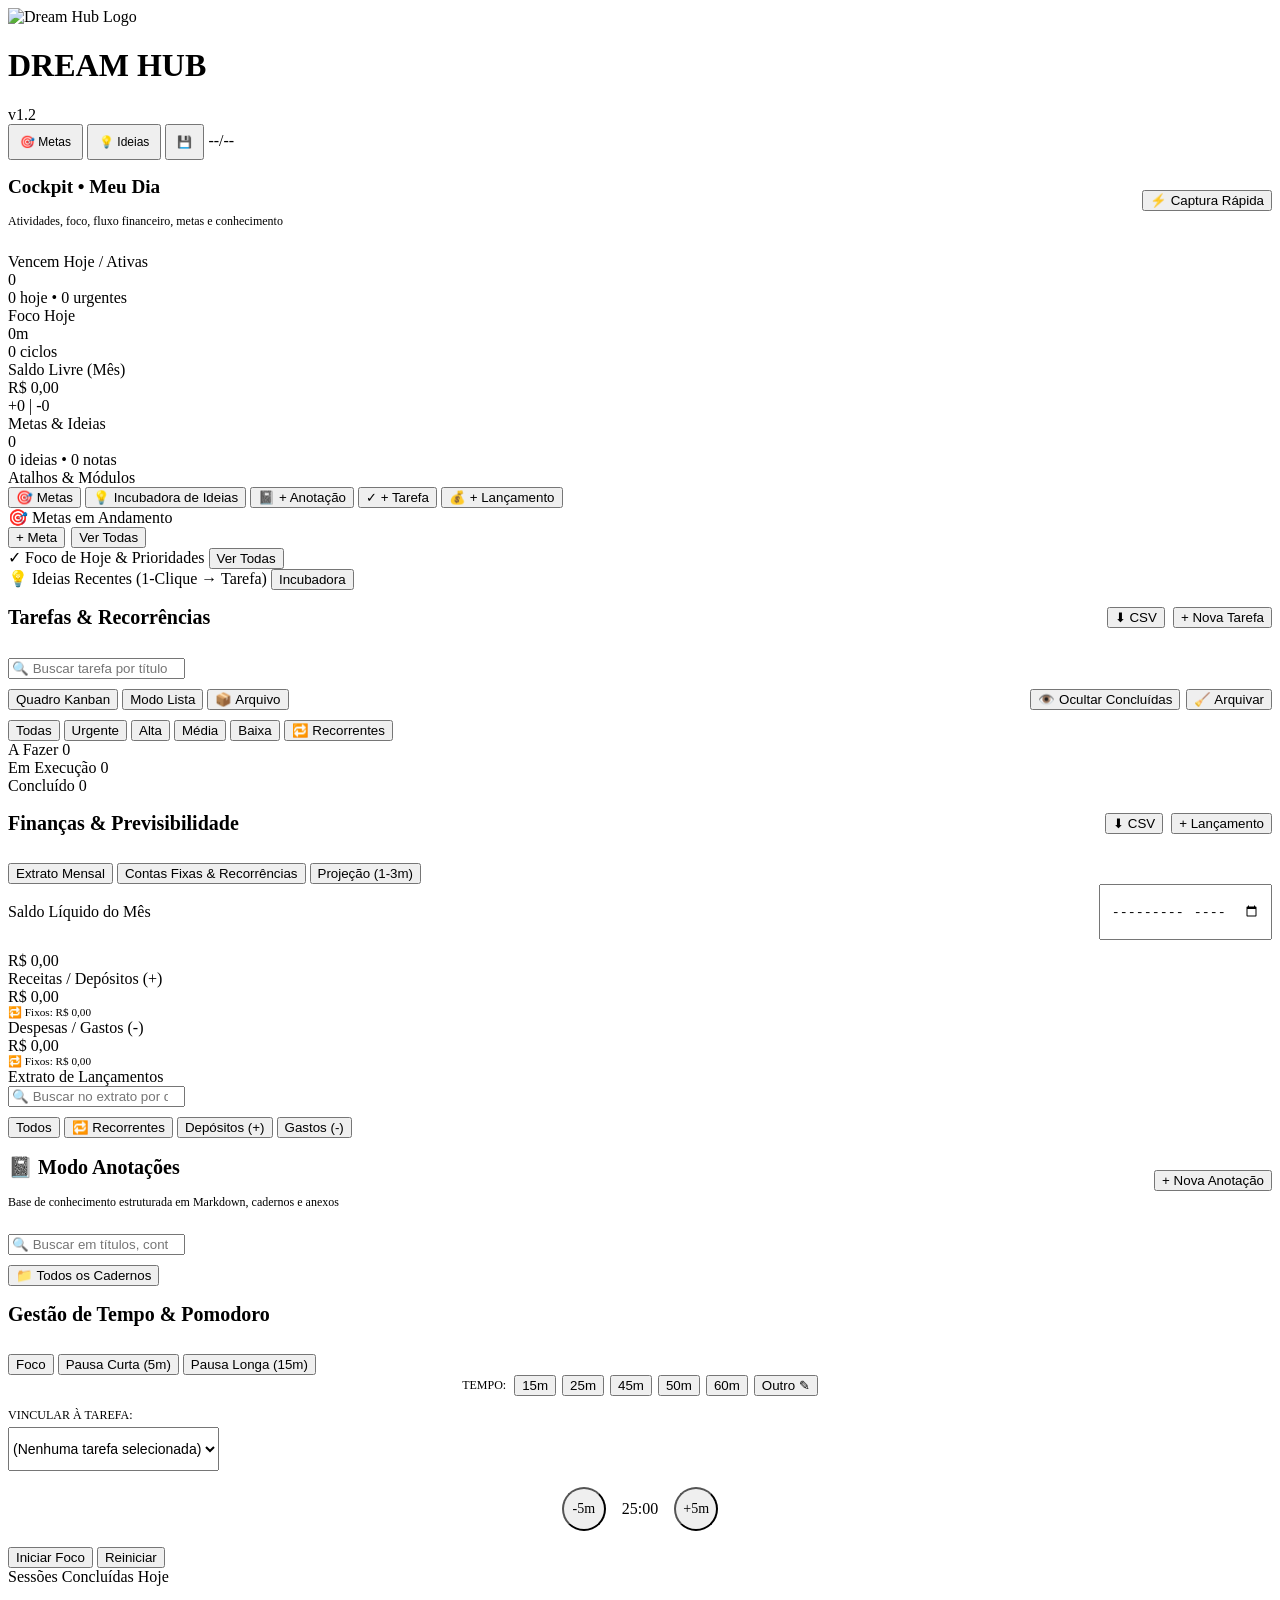
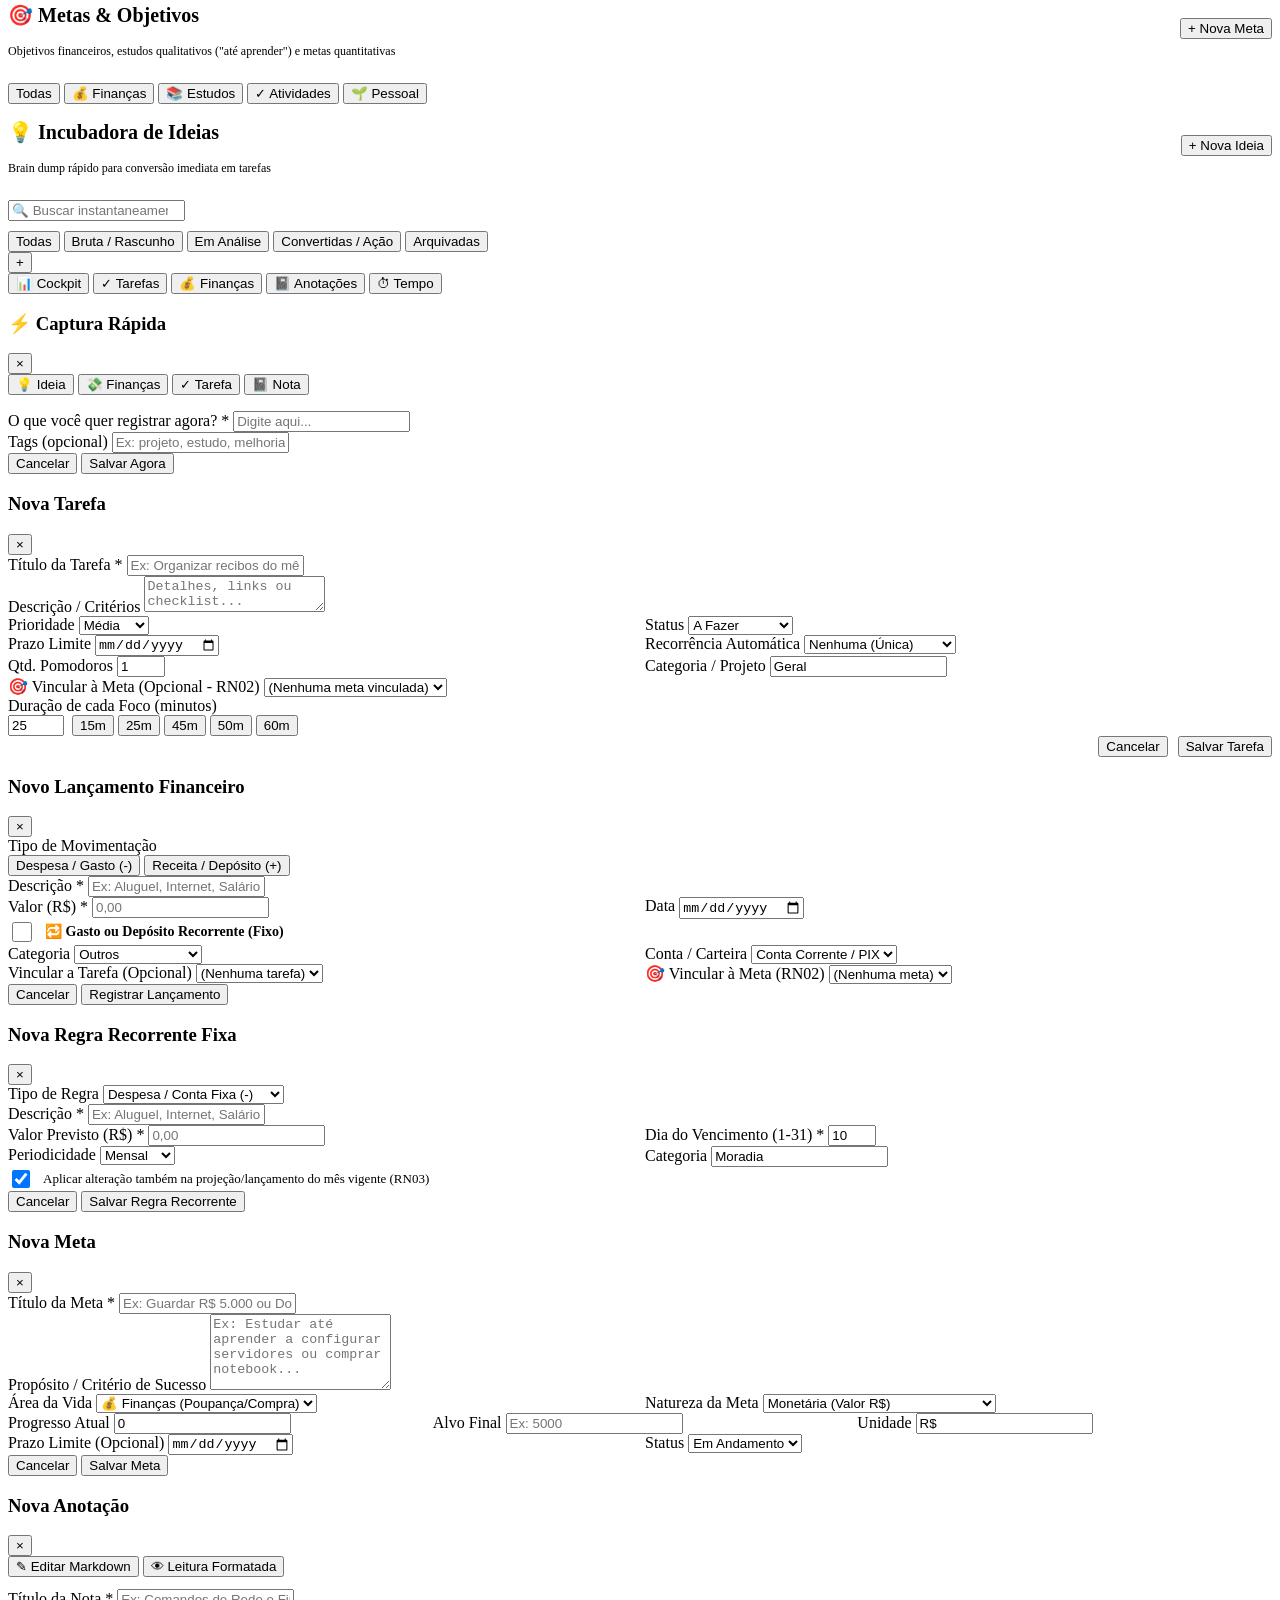
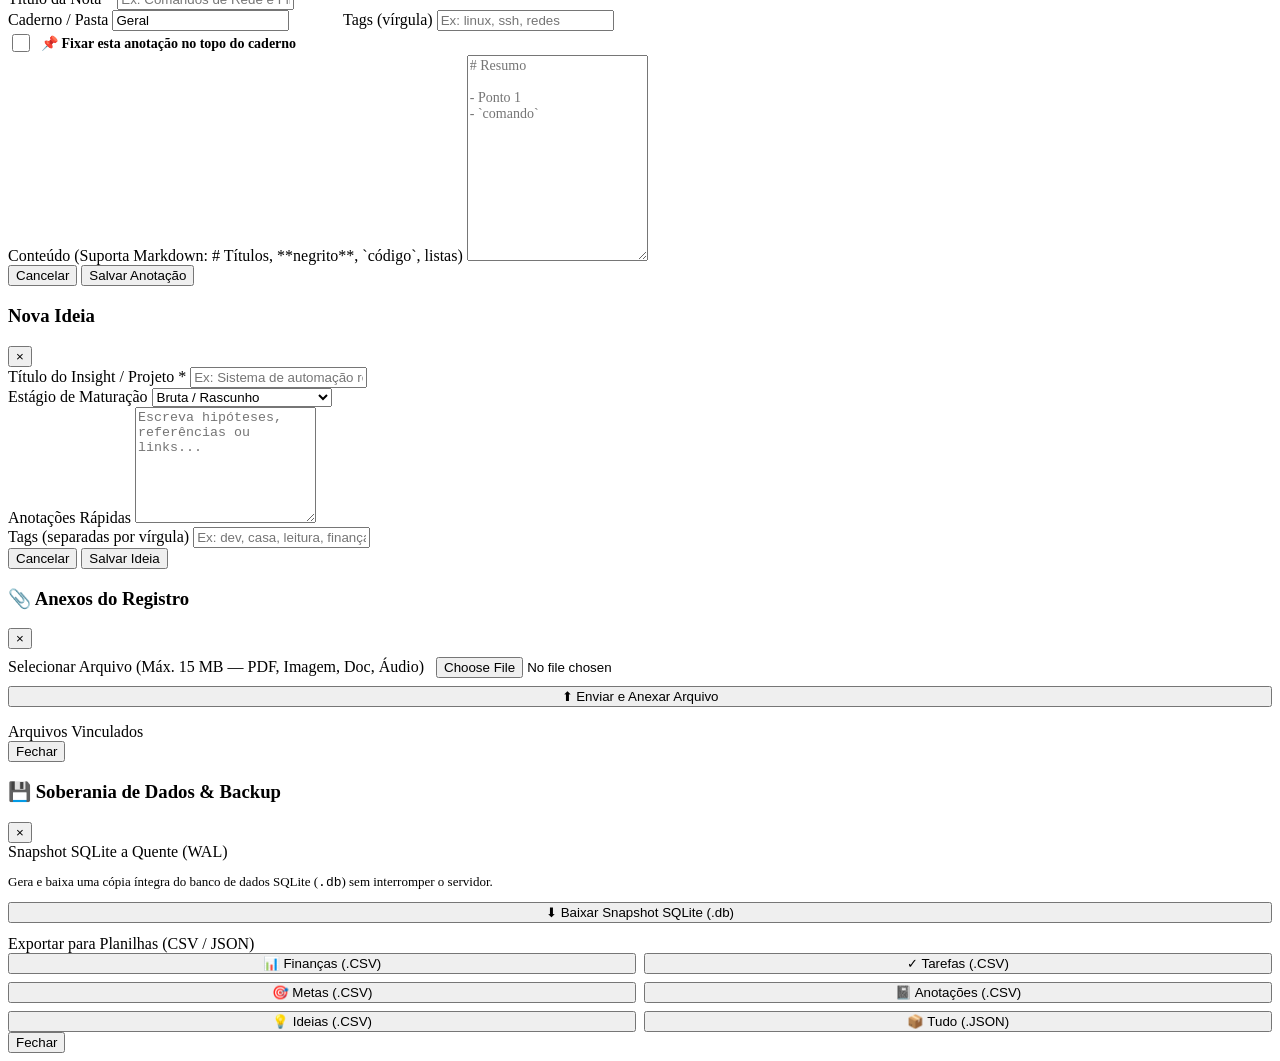
==== commit d04a4741: "feat(kanban): implement Master Card recurrence, streak badges, task completions logging, and auto-ar" ====
--- a/1.2/frontend/index.html
+++ b/1.2/frontend/index.html
@@ -128,12 +128,19 @@
       </div>
 
       <div class="form-group" style="margin-bottom:10px;">
-        <input type="search" id="tasks-search-input" class="form-input" placeholder="🔍 Filtrar tarefas instantaneamente por título, categoria ou nota..." oninput="App.searchTasksClientSide(this.value)">
-      </div>
-
-      <div class="view-switch">
-        <button class="switch-btn active" id="btn-kanban-mode" onclick="App.setTaskMode('kanban')">Quadro Kanban</button>
-        <button class="switch-btn" id="btn-list-mode" onclick="App.setTaskMode('list')">Modo Lista</button>
+        <input type="search" id="tasks-search-input" class="form-input" placeholder="🔍 Buscar tarefa por título, categoria ou tag..." oninput="App.searchTasksClientSide(this.value)">
+      </div>
+
+      <div class="view-switch" style="display:flex; justify-content:space-between; align-items:center; gap:6px; flex-wrap:wrap; margin-bottom:10px;">
+        <div style="display:flex; gap:4px; flex-wrap:wrap;">
+          <button class="switch-btn active" id="btn-kanban-mode" onclick="App.setTaskMode('kanban')">Quadro Kanban</button>
+          <button class="switch-btn" id="btn-list-mode" onclick="App.setTaskMode('list')">Modo Lista</button>
+          <button class="switch-btn" id="btn-archived-mode" onclick="App.setTaskMode('archived')">📦 Arquivo</button>
+        </div>
+        <div style="display:flex; gap:6px; margin-left:auto;">
+          <button class="btn btn-secondary btn-sm" id="btn-toggle-done-col" onclick="App.toggleDoneColumn()" title="Alternar visibilidade da coluna Concluído">👁️ Ocultar Concluídas</button>
+          <button class="btn btn-secondary btn-sm" onclick="App.archiveAllDoneTasks()" title="Arquivar tarefas concluídas do quadro">🧹 Arquivar</button>
+        </div>
       </div>
 
       <div class="actions-bar" id="task-filter-bar">
@@ -168,10 +175,14 @@
             <span class="col-count" id="count-done">0</span>
           </div>
           <div class="col-tasks" id="tasks-list-done"></div>
+          <div id="done-load-more-container" style="display:none; padding:8px 0; text-align:center;">
+            <button class="btn btn-secondary btn-sm" style="width:100%;" id="btn-load-more-done" onclick="App.loadMoreDoneTasks()">Carregar anteriores (+5)</button>
+          </div>
         </div>
       </div>
 
       <div id="tasks-flat-container" style="display:none;"></div>
+      <div id="tasks-archived-container" style="display:none;"></div>
     </section>
 
     <!-- 3. GESTÃO FINANCEIRA COM SUB-ABAS (Section 6.2: Extrato | Contas Fixas | Projeção) -->
